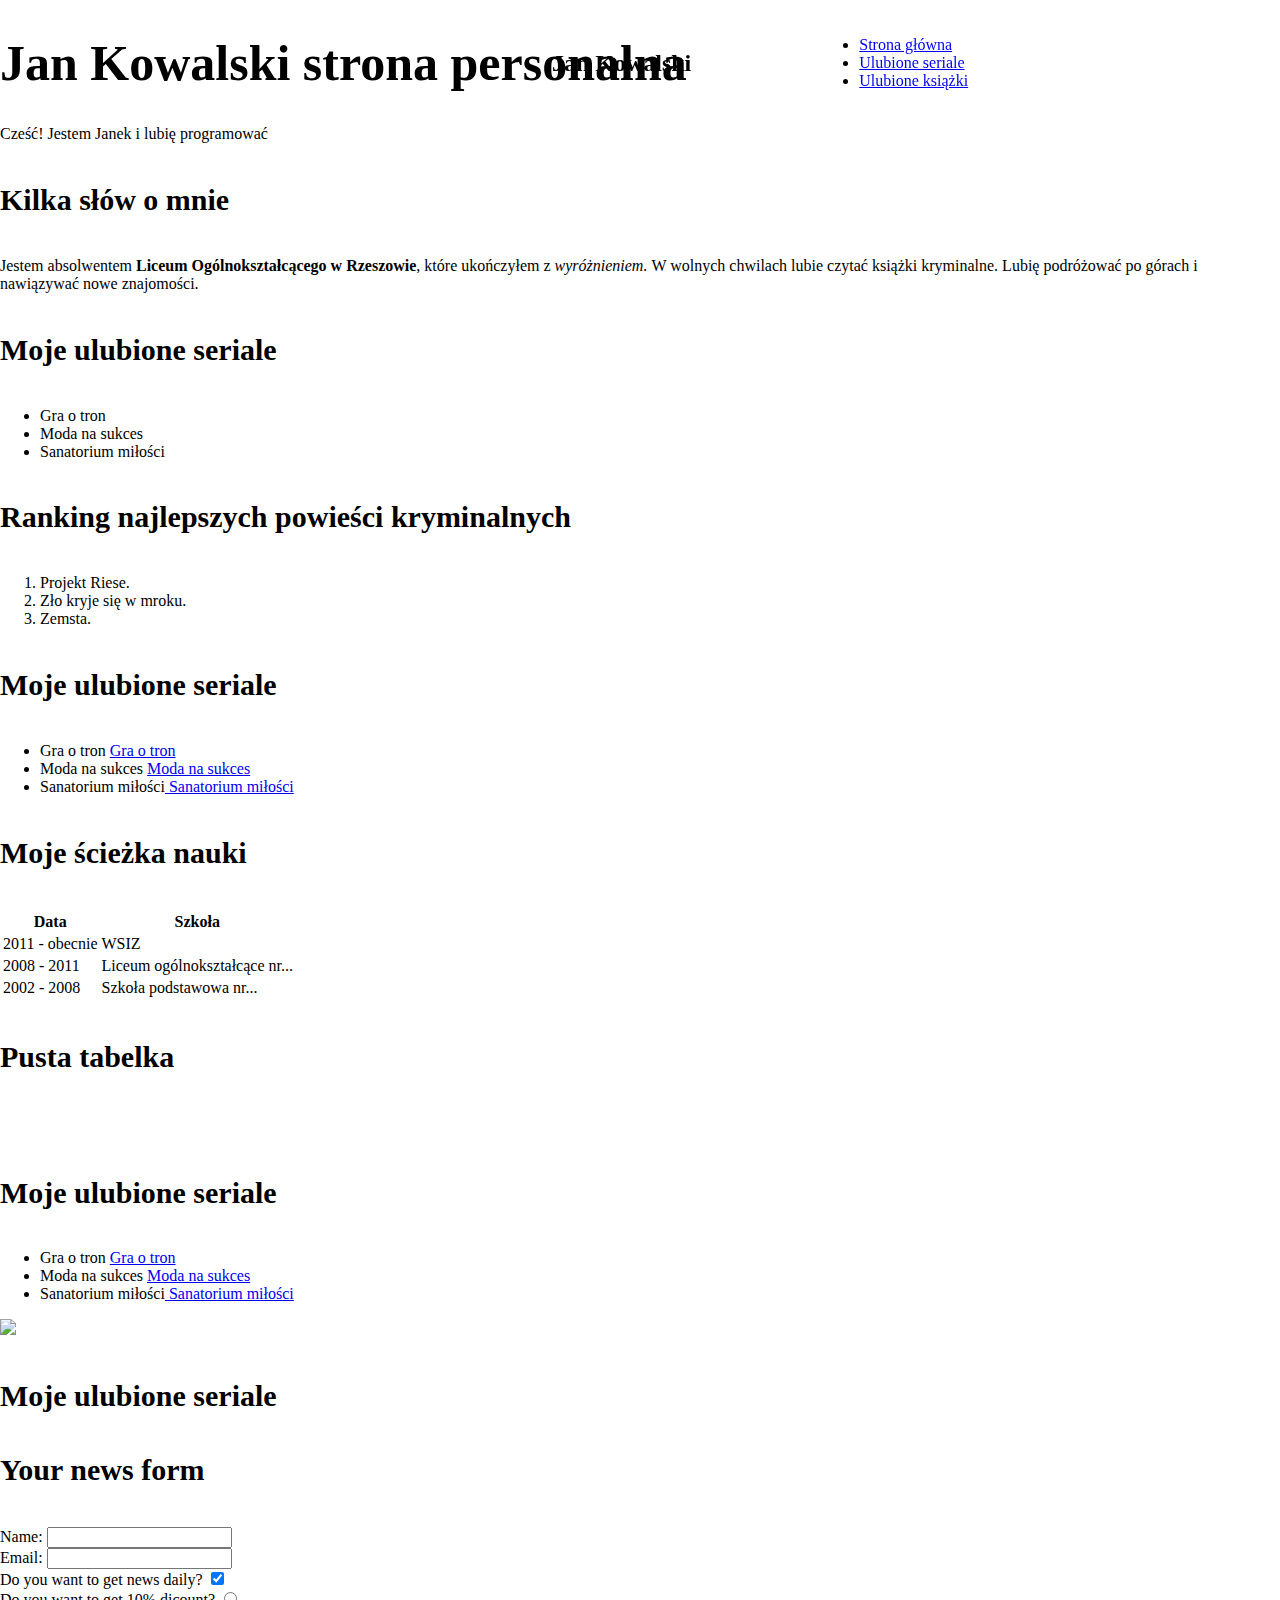
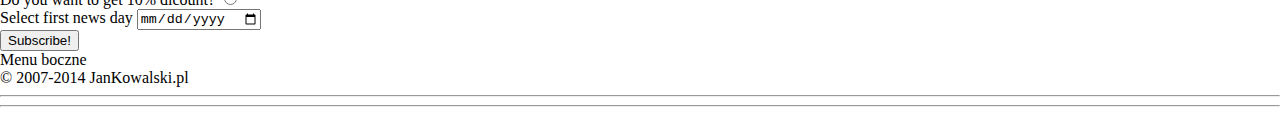
==== lab2/index.html @ c93e3dc9 "zad1234" ====
﻿<!DOCTYPE html>
<html lang="pl">

<head>
  <meta charset="utf-8" />
  <title>My Website</title>
 </head>

 <style>

header {
  position: fixed; /*sad*/
  width: 100%;
  background-color: a0a0a0;
  justify-content: center;
  align-items: center;
  top: 0;
  left: 0;
  display: flex;
  
  box-shadow: 10px;
  padding: 20px 120px;
  z-index: 100;
  list-style: none;
  gap: 10%;
  
  
}


body {
    margin: 0;
    padding: 0;
    font: "Inter", sans-serif;
    box-sizing: border-box;
  }

  h1 {
    font-size: 50px;
  }

  h4 {
    font-size: 30px;
  }


 </style>

<body>
  <header>
    <div>
      <div>
        <h2>Jan Kowalski</h2>
      </div>
    </div>
    <nav>
      <ul>
        <li>
          <a href="./index.html">Strona główna</a>
        </li>
        <li><a href="./seriale/index.html">Ulubione seriale</a></li>
        <li><a href="./ksiazki/index.html">Ulubione książki</a></li>
      </ul>
    </nav>
  </header>

  <main>
    <section>
      <div>
        <h1>
          <span>Jan Kowalski</span> strona personalna
        </h1>

        <span>Cześć! Jestem Janek i
          <span>lubię programować</span></span>
      </div>

    </section>
    <article>
      <h4>Kilka słów o mnie</h4>

      <p>
        Jestem absolwentem <b>Liceum Ogólnokształcącego w Rzeszowie</b>, które
        ukończyłem z <i>wyróżnieniem. </i>
        W wolnych chwilach lubie czytać książki kryminalne. Lubię podróżować
        po górach i nawiązywać nowe znajomości.
      </p>
    </article>

    <!-- ZADANIE 2 -->
    <!-- Proszę skierować studentów na stronę:
    https://devdocs.io/html/element/ul
    tam znajduje się przykład zagnieżdżania list-->
    <article>
      <h4>Moje ulubione seriale</h4>
      <ul>
        <li>Gra o tron</li>
        <li>Moda na sukces</li>
        <li>Sanatorium miłości</li>
      </ul>
    </article>

    <article>
      <h4>
        Ranking najlepszych powieści kryminalnych
      </h4>
      <ol>
        <li>Projekt Riese.</li>
        <li>Zło kryje się w mroku.</li>
        <li>Zemsta.</li>
      </ol>
    </article>

    <!-- ZADANIE 3 -->
    <article>
      <h4>Moje ulubione seriale</h4>
      <ul>
        <li>
          Gra o tron
          <a href="https://www.filmweb.pl/serial/Gra+o+tron-2011-476848">Gra o tron</a>
        </li>
        <li>
          Moda na sukces
          <a href="https://www.filmweb.pl/serial/Moda+na+sukces-1987-94193">
            Moda na sukces</a>
        </li>
        <li>
          Sanatorium miłości<a href="https://vod.tvp.pl/programy,88/sanatorium-milosci-odcinki,286735">
            Sanatorium miłości</a>
        </li>
      </ul>
    </article>

    <!-- ZADANIE 4 -->
    <!-- Pytanie do studentów: Jak sprawić aby tablica posiadała ramki?-->
    <article>
      <h4>Moje ścieżka nauki</h4>

      <table>
        <tr>
          <th>Data</th>
          <th>Szkoła</th>
        </tr>
        <tr>
          <td>2011 - obecnie</td>
          <td>WSIZ</td>
        </tr>
        <tr>
          <td>2008 - 2011</td>
          <td>Liceum ogólnokształcące nr...</td>
        </tr>
        <tr>
          <td>2002 - 2008</td>
          <td>Szkoła podstawowa nr...</td>
        </tr>
      </table>
    </article>

    <!--    ZADANIE 4.1 -->
    <article>
      <h4>Pusta tabelka</h4>
      <table>
        <tr>
          <td></td>
          <td rowspan="2"></td>
          <td></td>
        </tr>
        <tr>
          <td></td>

          <td></td>
        </tr>
        <tr>
          <td></td>

          <td rowspan="2" colspan="2"></td>
        </tr>
        <tr>
          <td></td>
        </tr>
        <tr>
          <td colspan="2"></td>
          <td></td>
        </tr>
      </table>
    </article>
    <!-- ZADANIE 5 -->
    <article>
      <div>
        <h4>Moje ulubione seriale</h4>

        <ul>
          <li>
            Gra o tron
            <a href="https://www.filmweb.pl/serial/Gra+o+tron-2011-476848">Gra o tron</a>
          </li>
          <li>
            Moda na sukces
            <a href="https://www.filmweb.pl/serial/Moda+na+sukces-1987-94193">
              Moda na sukces</a>
          </li>
          <li>
            Sanatorium miłości<a href="https://vod.tvp.pl/programy,88/sanatorium-milosci-odcinki,286735">
              Sanatorium miłości</a>
          </li>
        </ul>
      </div>
      <img
        src="https://i0.wp.com/mobirank.pl/wp-content/uploads/2020/03/moda-na-sukces-serial-1024x591-1.jpg?w=1024&ssl=1"
        height="200" />
    </article>
  </main>

  <article>
    <h4>Moje ulubione seriale</h4>
    <div>
      <!-- ZADANIE 8 -->

      <h4>Your news form</h4>
      <form action="." method="post">
        <div>
          <label>Name: </label>
          <input type="text" required />
        </div>
        <div>
          <label>Email: </label>
          <input type="email" required />
        </div>
        <div>
          <label>Do you want to get news daily? </label>
          <input type="checkbox" checked />
        </div>
        <div>
          <label>Do you want to get 10% dicount? </label>
          <input type="radio" />
        </div>
        <div>
          <label>Select first news day</label>
          <input type="date" requiredq />
        </div>
        <div>
          <input type="submit" value="Subscribe!" />
        </div>
      </form>
    </div>
    <aside>Menu boczne</aside>
  </article>

  <footer>© 2007-2014 JanKowalski.pl</footer>
  <hr />
  <hr />
</body>

</html>
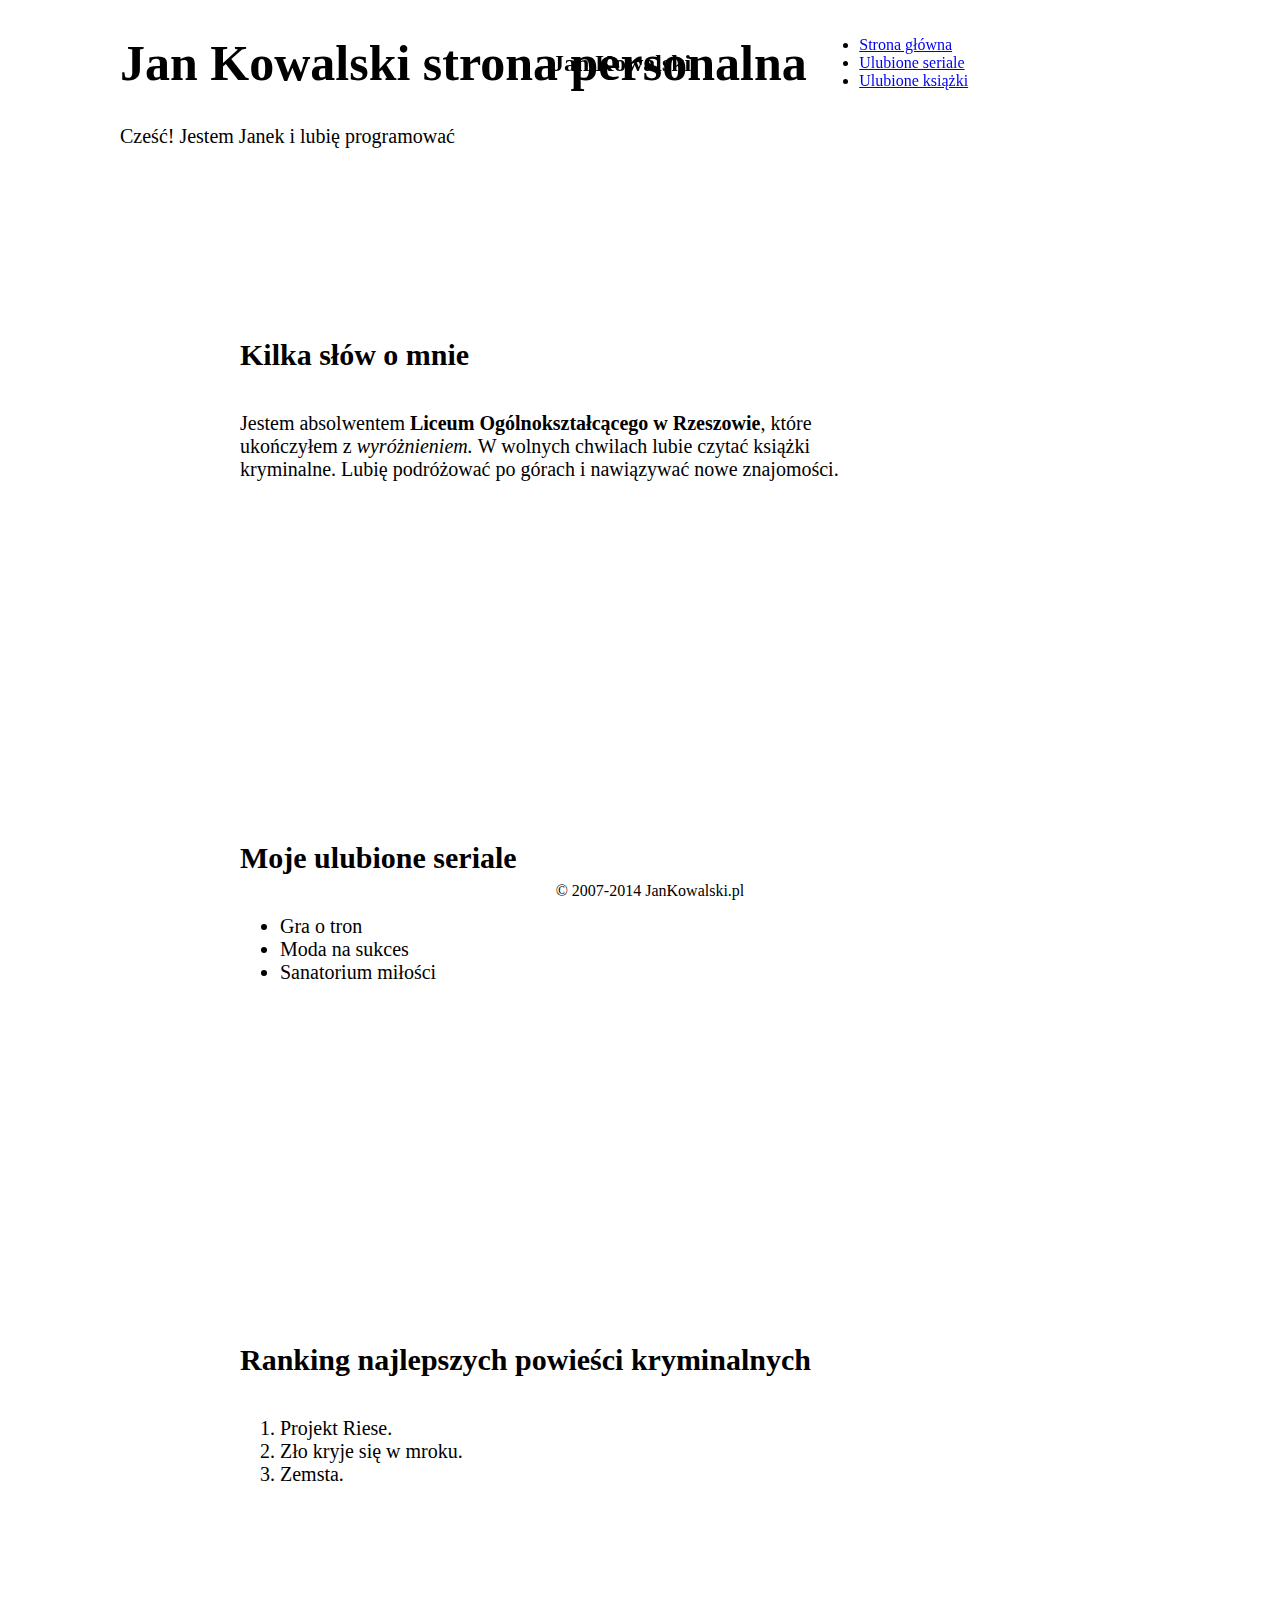
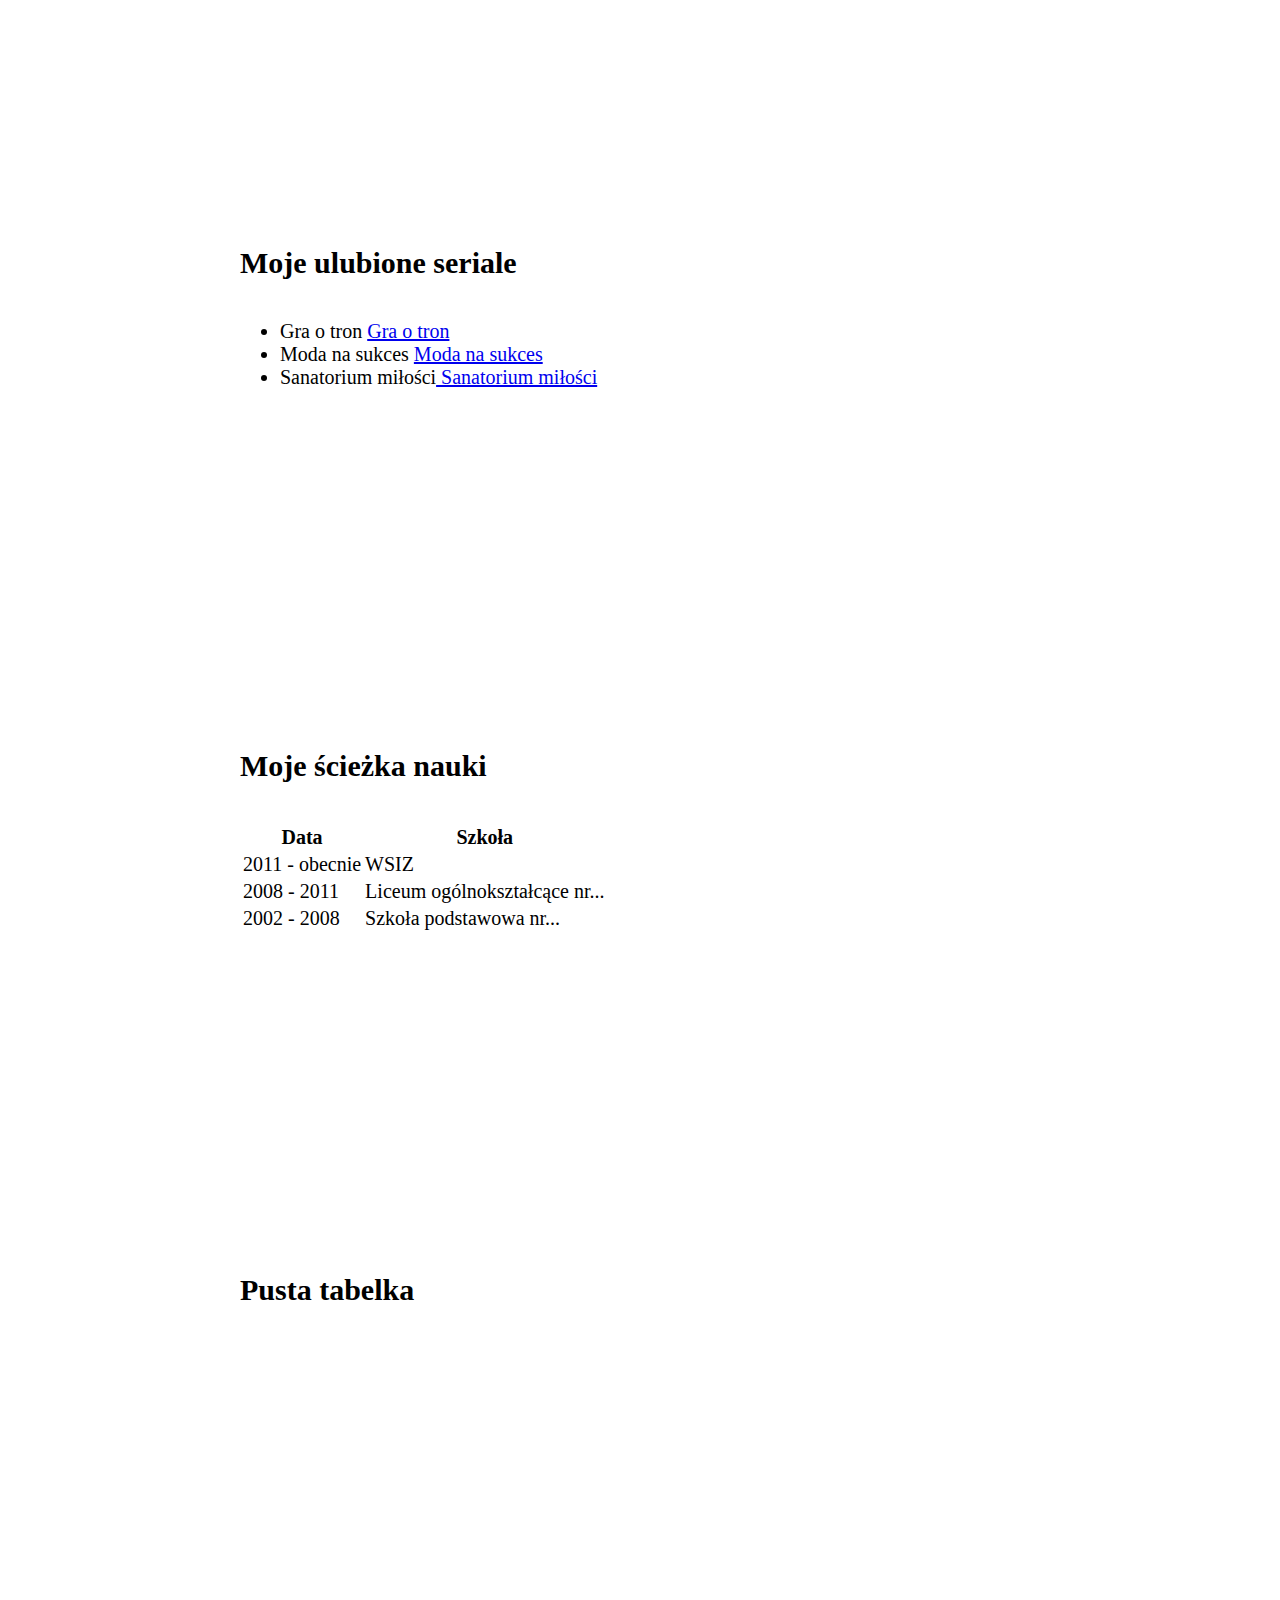
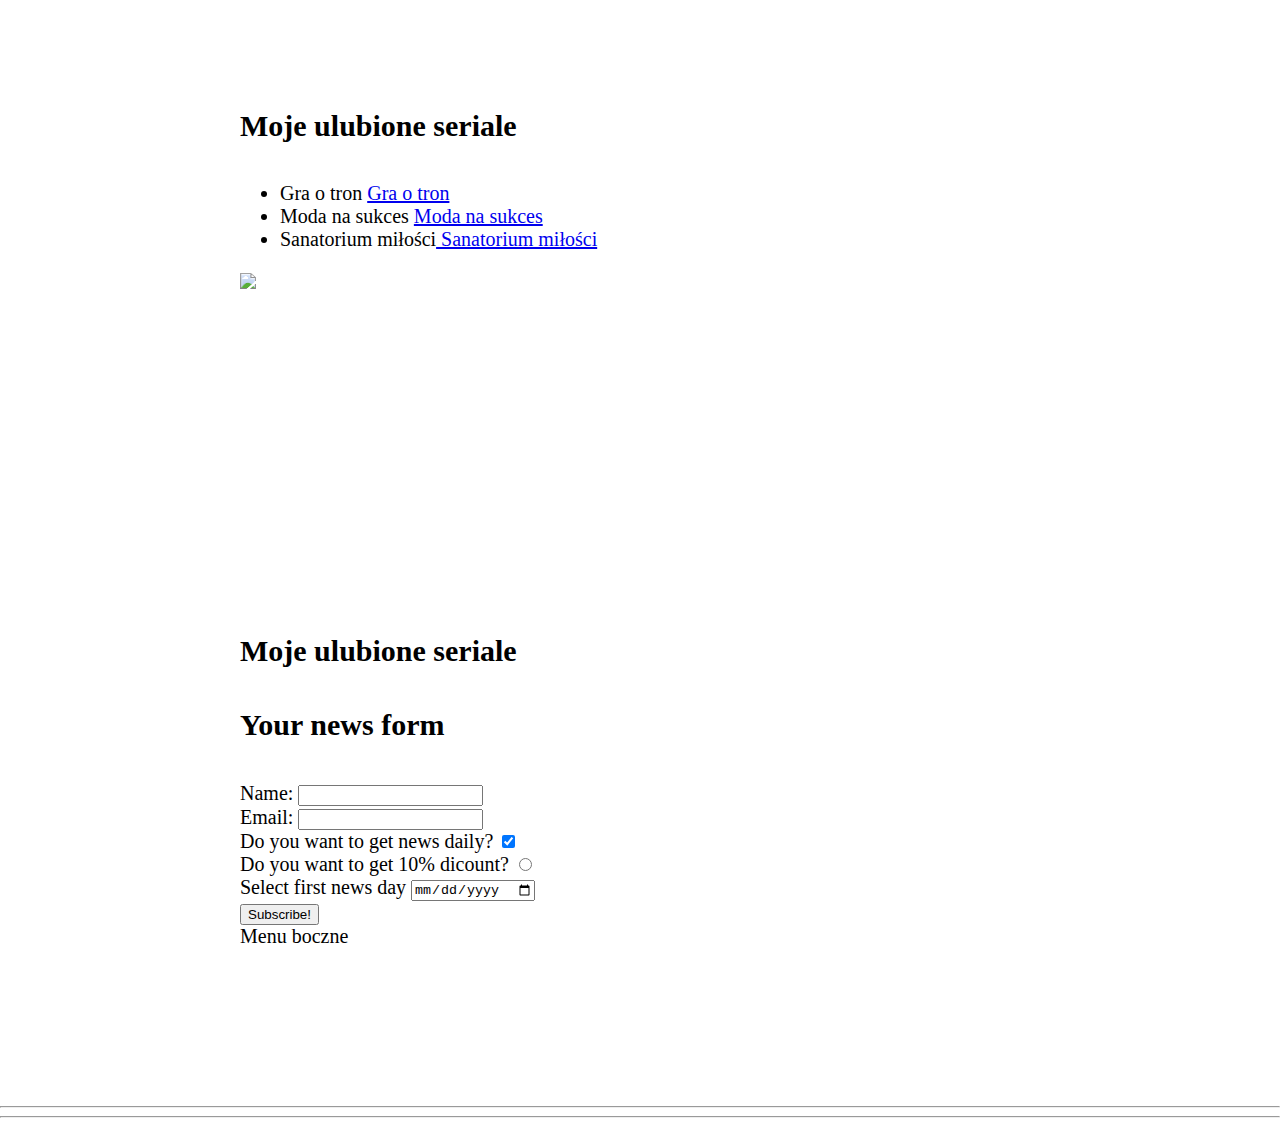
==== commit 305d5ca3: "Merge branch 'main' of https://github.com/maksymDiakiv/w68138_Programowanie_SL01_1IID-P_2023" ====
--- a/lab2/index.html
+++ b/lab2/index.html
@@ -2,49 +2,17 @@
 <html lang="pl">
 
 <head>
+  <link rel="stylesheet" href="css/style.css">
   <meta charset="utf-8" />
   <title>My Website</title>
  </head>
 
- <style>
-
-header {
-  position: fixed; /*sad*/
-  width: 100%;
-  background-color: a0a0a0;
-  justify-content: center;
-  align-items: center;
-  top: 0;
-  left: 0;
-  display: flex;
-  
-  box-shadow: 10px;
-  padding: 20px 120px;
-  z-index: 100;
-  list-style: none;
-  gap: 10%;
-  
-  
-}
-
-
-body {
-    margin: 0;
-    padding: 0;
-    font: "Inter", sans-serif;
-    box-sizing: border-box;
-  }
-
-  h1 {
-    font-size: 50px;
-  }
-
-  h4 {
-    font-size: 30px;
-  }
-
-
- </style>
+ 
+
+
+
+
+ 
 
 <body>
   <header>
@@ -76,7 +44,7 @@
       </div>
 
     </section>
-    <article>
+    <article class="article-element">
       <h4>Kilka słów o mnie</h4>
 
       <p>
@@ -91,7 +59,7 @@
     <!-- Proszę skierować studentów na stronę:
     https://devdocs.io/html/element/ul
     tam znajduje się przykład zagnieżdżania list-->
-    <article>
+    <article class="article-element">
       <h4>Moje ulubione seriale</h4>
       <ul>
         <li>Gra o tron</li>
@@ -100,7 +68,7 @@
       </ul>
     </article>
 
-    <article>
+    <article class="article-element">
       <h4>
         Ranking najlepszych powieści kryminalnych
       </h4>
@@ -112,7 +80,7 @@
     </article>
 
     <!-- ZADANIE 3 -->
-    <article>
+    <article class="article-element">
       <h4>Moje ulubione seriale</h4>
       <ul>
         <li>
@@ -133,7 +101,7 @@
 
     <!-- ZADANIE 4 -->
     <!-- Pytanie do studentów: Jak sprawić aby tablica posiadała ramki?-->
-    <article>
+    <article class="article-element">
       <h4>Moje ścieżka nauki</h4>
 
       <table>
@@ -157,7 +125,7 @@
     </article>
 
     <!--    ZADANIE 4.1 -->
-    <article>
+    <article class="article-element">
       <h4>Pusta tabelka</h4>
       <table>
         <tr>
@@ -185,7 +153,7 @@
       </table>
     </article>
     <!-- ZADANIE 5 -->
-    <article>
+    <article class="article-element">
       <div>
         <h4>Moje ulubione seriale</h4>
 
@@ -211,7 +179,7 @@
     </article>
   </main>
 
-  <article>
+  <article class="article-element">
     <h4>Moje ulubione seriale</h4>
     <div>
       <!-- ZADANIE 8 -->
--- a/lab2/css/style.css
+++ b/lab2/css/style.css
@@ -0,0 +1,67 @@
+header {
+    position: fixed; /*sad*/
+    width: 100%;
+    background-color: a0a0a0;
+    justify-content: center;
+    align-items: center;
+    top: 0;
+    left: 0;
+    display: flex;
+    
+    box-shadow: 10px;
+    padding: 20px 120px;
+    z-index: 100;
+    list-style: none;
+    gap: 10%;
+    
+    
+  }
+  
+  
+  body {
+      margin: 0;
+      padding: 0;
+      font: "Inter", sans-serif;
+      box-sizing: border-box;
+
+    }
+  
+    h1 {
+      font-size: 50px;
+    }
+  
+    h4 {
+      font-size: 30px;
+    }
+    article {
+        display: fixed;
+        margin-top: 0;
+        margin-bottom: 0;
+        margin-left: 120px;
+        margin-right: 120px;
+        font-size: 20px;
+        position: relative;
+        flex-direction: row;
+        align-items: baseline;
+        justify-content: baseline;
+        padding: 150px 120px;
+    }
+    .article-element{
+        width: 50%;
+
+    }
+    section {
+        display: block;
+        margin-top: 0;
+        margin-bottom: 0;
+        margin-left: 120px;
+        margin-right: 120px;
+        font-size: 20px;
+    }
+    footer {
+      background-color: #FFF;
+      position:fixed;
+      bottom: 0px;
+      width: 1300px;
+      text-align: center;
+      }